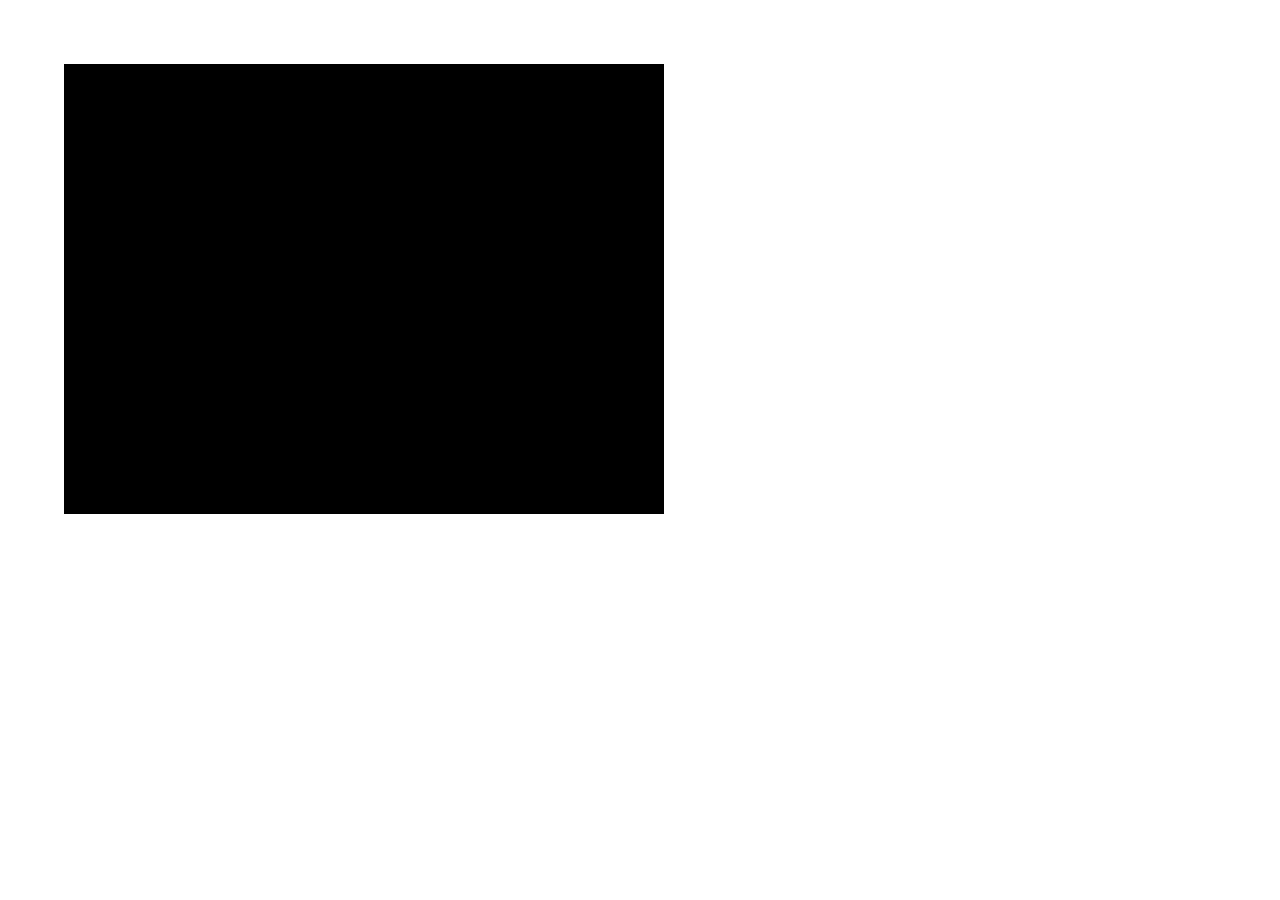
==== assessment.html @ 210a06d6 "the beginning" ====
<!DOCTYPE html>
<html lang="en">
  <head>
    <meta charset="utf-8" />
    <meta name="viewport" content="width=device-width, initial-scale=1.0">

    <title>PDM2 Summative Assessment</title>

    <link href="https://cdn.jsdelivr.net/npm/bootstrap@5.3.1/dist/css/bootstrap.min.css" rel="stylesheet" integrity="sha384-4bw+/aepP/YC94hEpVNVgiZdgIC5+VKNBQNGCHeKRQN+PtmoHDEXuppvnDJzQIu9" crossorigin="anonymous">
    <link rel="stylesheet" type="text/css" href="./lib/main-styles.css">
    <script src="https://cdn.jsdelivr.net/npm/bootstrap@5.3.1/dist/js/bootstrap.bundle.min.js" integrity="sha384-HwwvtgBNo3bZJJLYd8oVXjrBZt8cqVSpeBNS5n7C8IVInixGAoxmnlMuBnhbgrkm" crossorigin="anonymous"></script>
    <script src="./lib/libraries/p5.min.js"></script>
    <script src="./lib/libraries/p5.sound.min.js"></script>
  </head>

  <body>
    <script src="sketch.js"></script>
  </body>
</html>
---- lib/main-styles.css ----
body {
    display:flex;
    flex-direction: column;
    padding: 5%;
}

canvas {
  border: solid 1px rgb(0, 0, 0);
}

main {
    position: relative;
}

img, pre {
    background-color: white;
}

pre {
    padding:1rem;
}

.guidance {
    order: 99;
    background-color: #eeeeee;
    padding: 2em;
    margin-top: 1em;
}

.guidance h2 {
    width:100%;

}

.block {
    display: block;
}

.margin-bottom {
    margin-bottom: 2em;
}

.hint {
    min-width: 100px
}

.fade-in {
    animation: fade-in 60s;
    overflow: hidden;
}

@keyframes fade-in {
    0% {
        height: 0;
    }
    99% {
        height: auto;
    }
    100% {
        height: auto;
    }
}
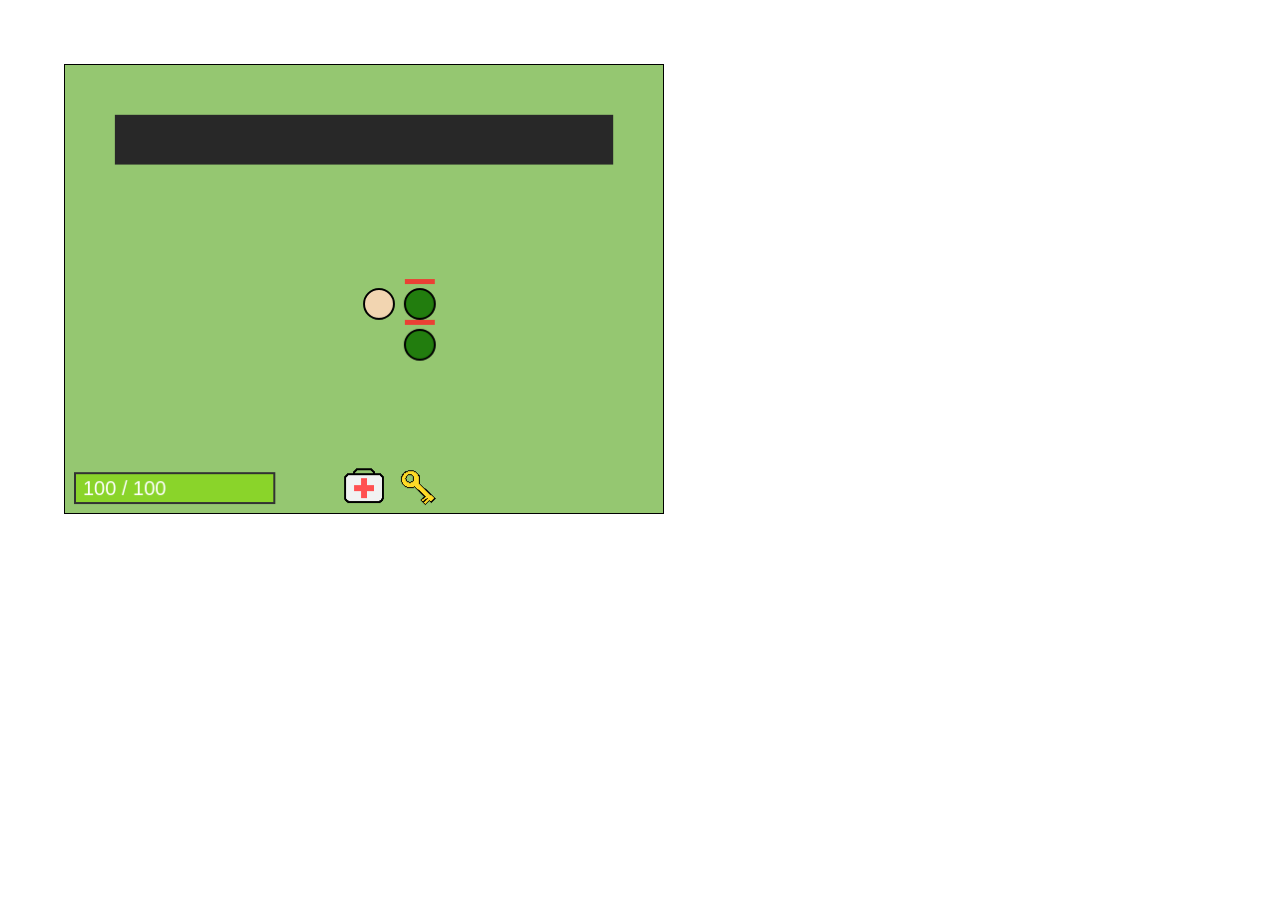
==== commit 9d9d04d1: "Extra refinements" ====
--- a/assessment.html
+++ b/assessment.html
@@ -14,6 +14,12 @@
   </head>
 
   <body>
+    <script src="gameObject.js"></script>
+    <script src="character.js"></script>
+    <script src="bullet.js"></script>
+    <script src="collectable.js"></script>
+    <script src="wall.js"></script>
+    <script src="gui.js"></script>
     <script src="sketch.js"></script>
   </body>
 </html>
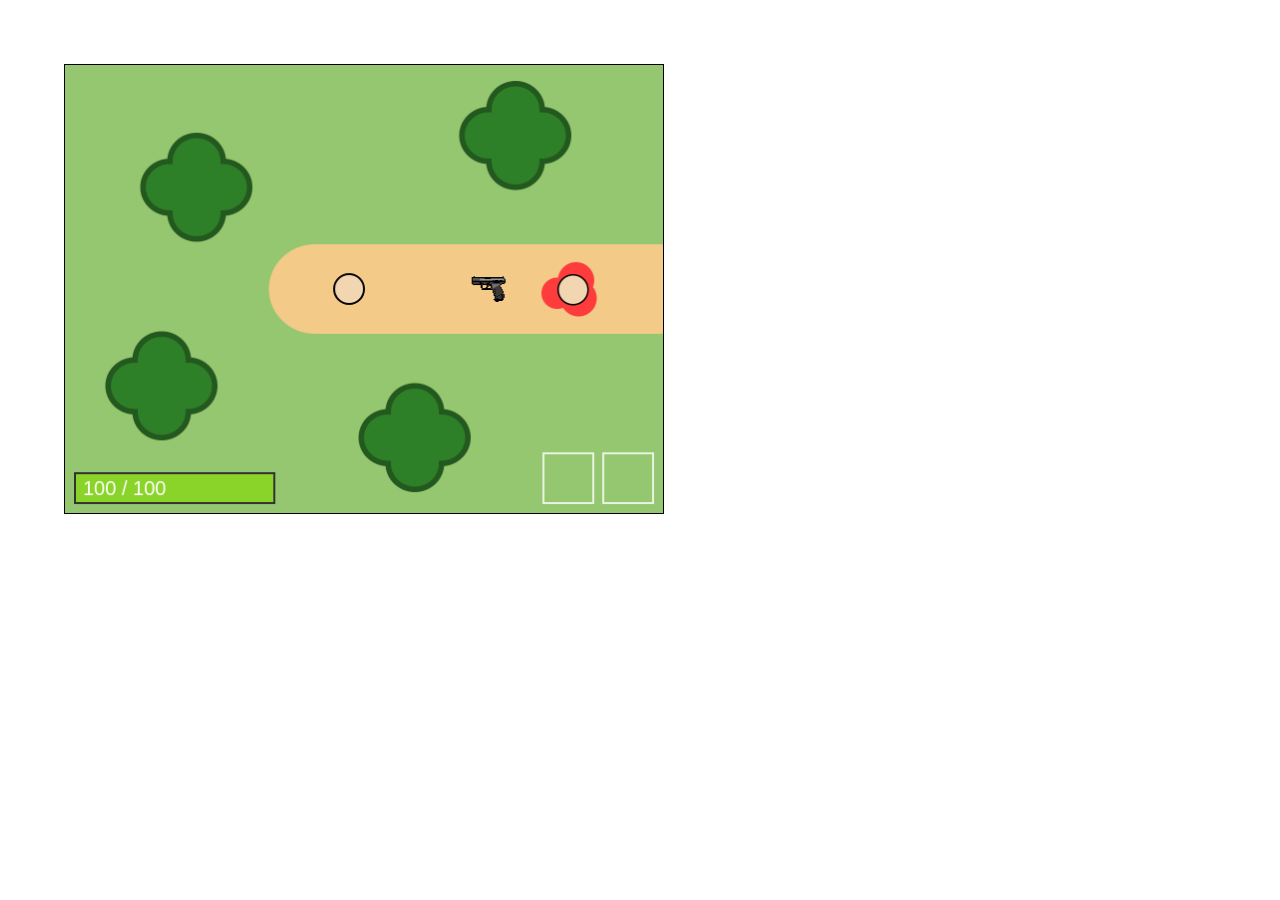
==== commit 1defd196: "Began implementing rooms to levels" ====
--- a/assessment.html
+++ b/assessment.html
@@ -19,6 +19,7 @@
     <script src="bullet.js"></script>
     <script src="collectable.js"></script>
     <script src="wall.js"></script>
+    <script src="exit.js"></script>
     <script src="gui.js"></script>
     <script src="sketch.js"></script>
   </body>
